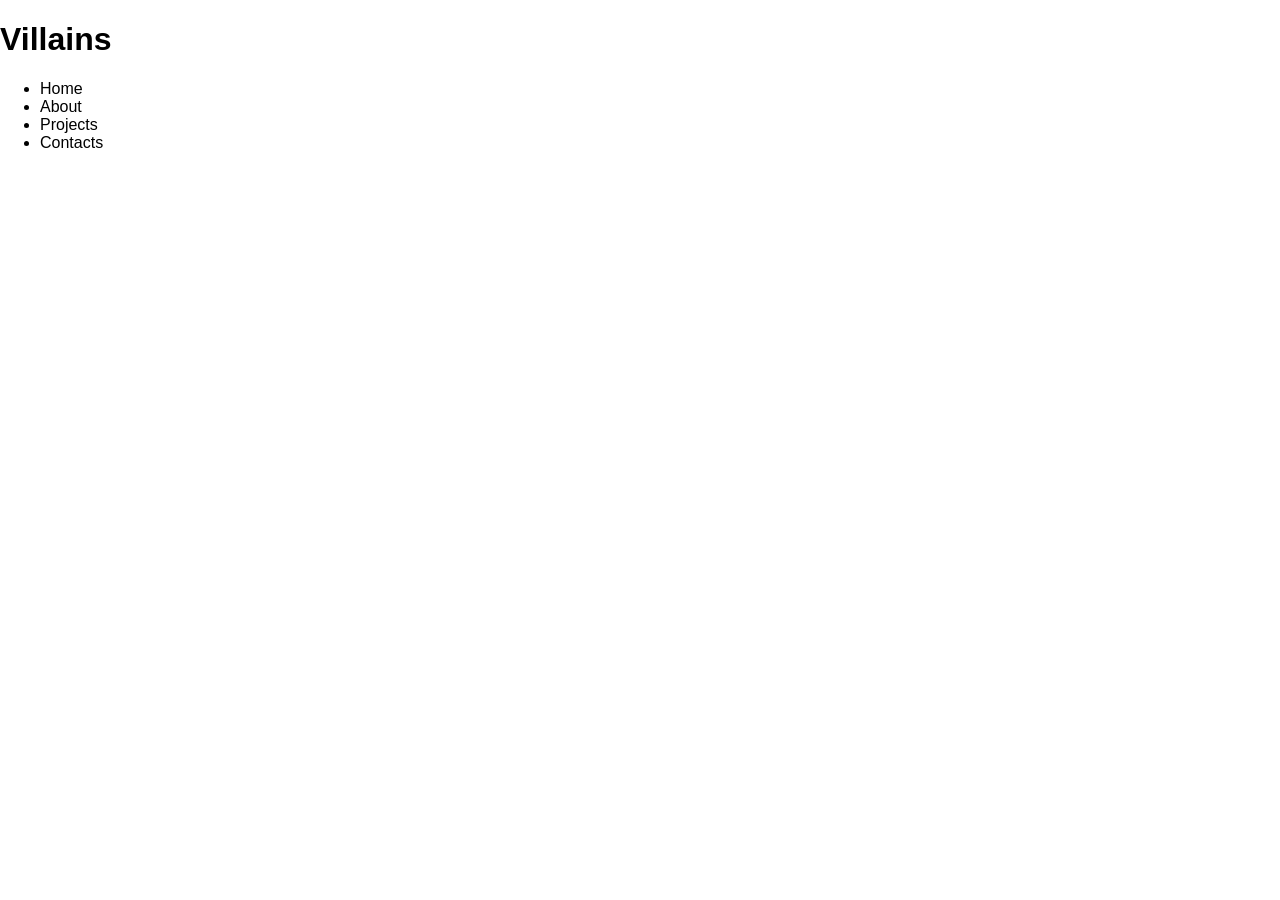
==== CSSDEMO/index.html @ f740b519 "css" ====
<!DOCTYPE html>
<html lang="en">
<head>
    <meta charset="UTF-8">
    <meta name="viewport" content="width=device-width, initial-scale=1.0">
    <link rel="stylesheet" href="style.css">
    <title>DOOMDAY</title>
</head>
<body>
    <h1>Villains</h1>

    <nav>
        <ul>
            <li>Home</li>
            <li>About</li>
            <li>Projects</li>
            <li>Contacts</li>
        </ul>
    </nav>

</body>

<div>
    <p></p>
</div>
</html>
---- CSSDEMO/style.css ----
body{
    font-family:'Gill Sans', 'Gill Sans MT', Calibri, 'Trebuchet MS', sans-serif;
    margin-left: auto;
}
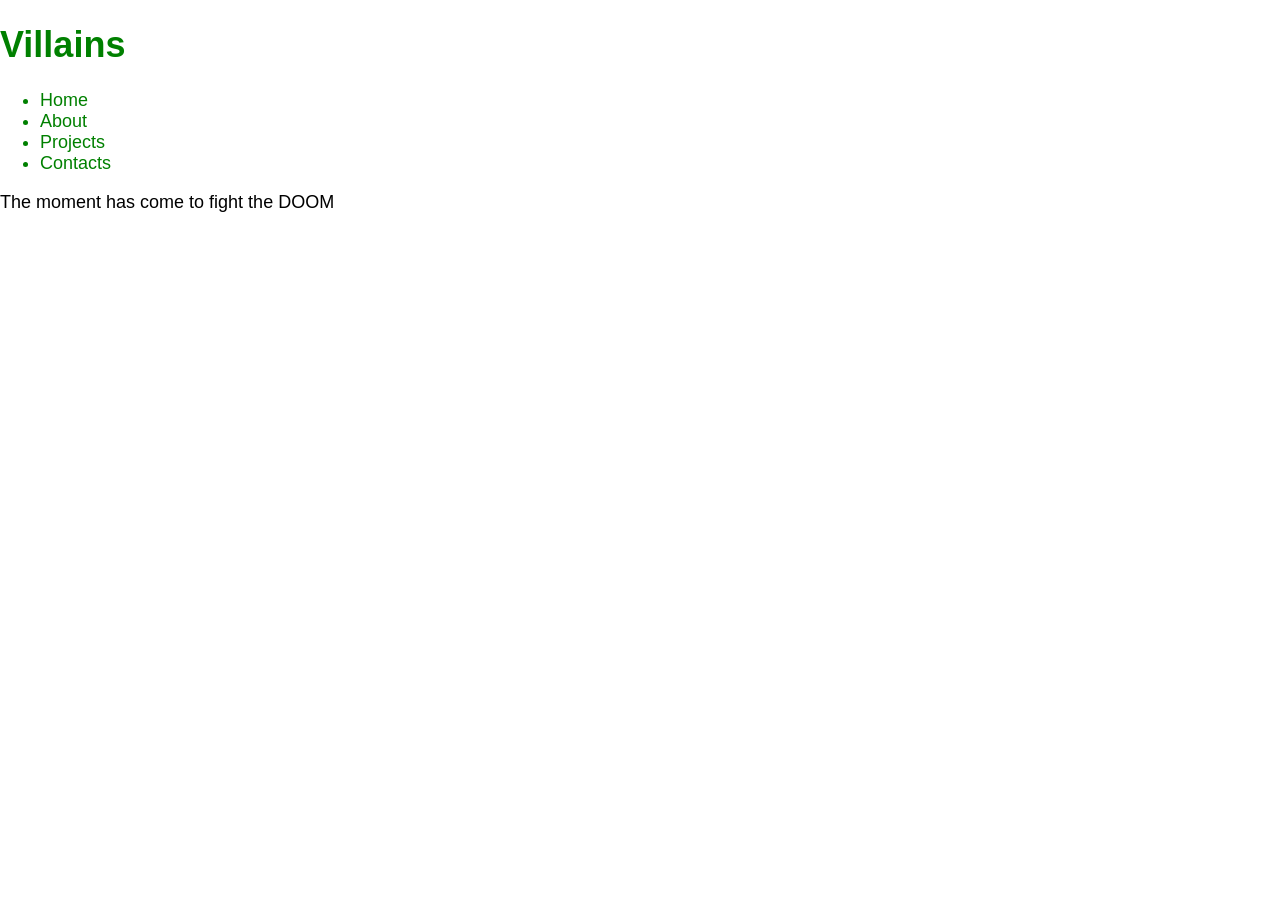
==== commit 3a597047: "update" ====
--- a/CSSDEMO/index.html
+++ b/CSSDEMO/index.html
@@ -7,20 +7,20 @@
     <title>DOOMDAY</title>
 </head>
 <body>
-    <h1>Villains</h1>
+    <h1 style="color: green;">Villains</h1>
 
     <nav>
         <ul>
-            <li>Home</li>
-            <li>About</li>
-            <li>Projects</li>
-            <li>Contacts</li>
+            <li style= "color: green;" >Home</li>
+            <li style= "color: green;">About</li>
+            <li style= "color: green;">Projects</li>
+            <li style= "color: green;">Contacts</li>
         </ul>
     </nav>
 
 </body>
 
 <div>
-    <p></p>
+    <p>The moment has come to fight the DOOM</p>
 </div>
 </html>
--- a/CSSDEMO/style.css
+++ b/CSSDEMO/style.css
@@ -1,5 +1,6 @@
 body{
     font-family:'Gill Sans', 'Gill Sans MT', Calibri, 'Trebuchet MS', sans-serif;
     margin-left: auto;
-}
-
+    color:black;
+    font-size: 18px; 
+}
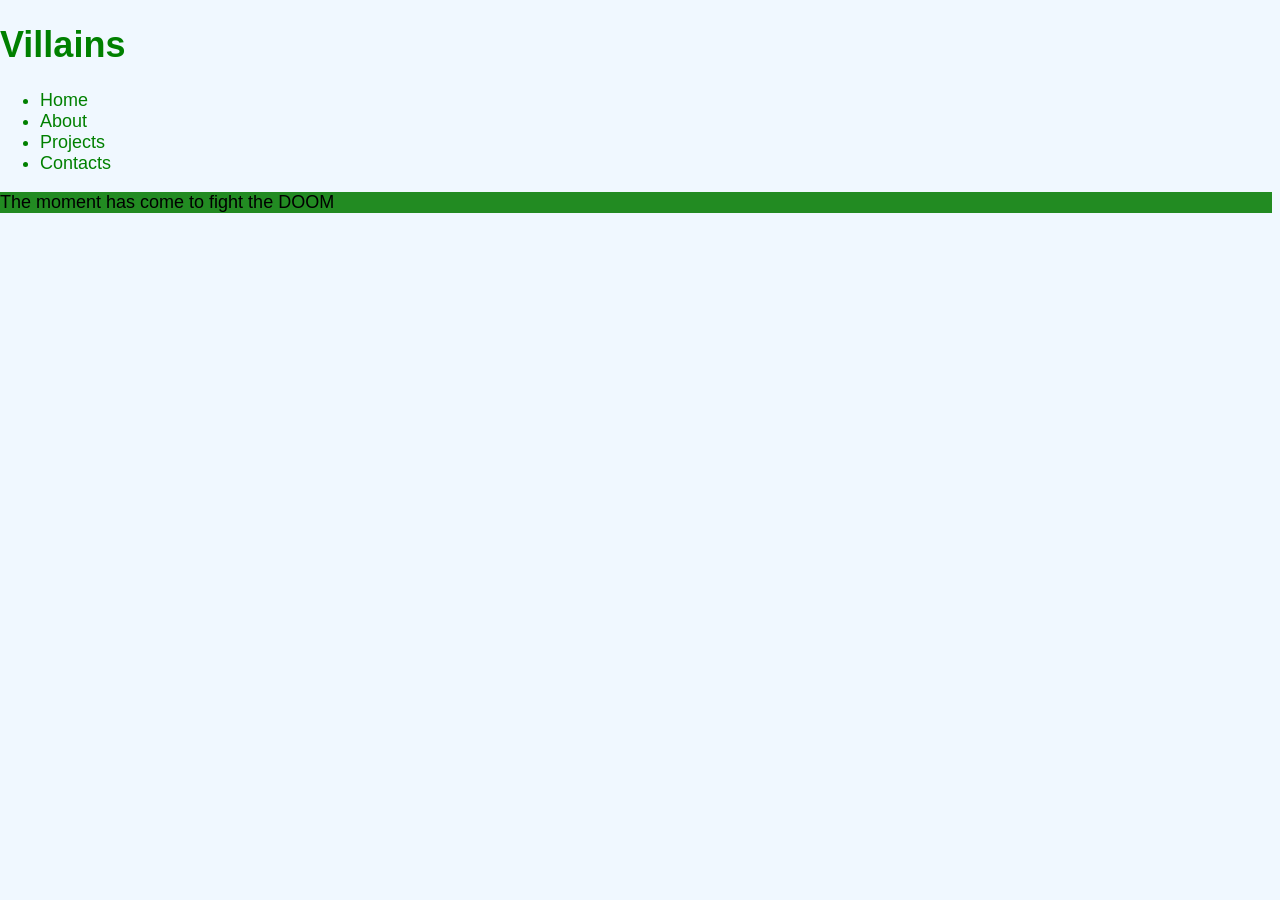
==== commit 37520085: "update" ====
--- a/CSSDEMO/index.html
+++ b/CSSDEMO/index.html
@@ -21,6 +21,15 @@
 </body>
 
 <div>
-    <p>The moment has come to fight the DOOM</p>
+    <p>The moment has come to fight the DOOM</p0>
 </div>
+
+<card> 
+    <p>
+        <ul>
+            
+        </ul>
+
+    </p>
+</card>
 </html>
--- a/CSSDEMO/style.css
+++ b/CSSDEMO/style.css
@@ -3,4 +3,20 @@
     margin-left: auto;
     color:black;
     font-size: 18px; 
-}+    background-color:aliceblue;
+}
+
+div {
+    background-color:forestgreen
+}
+
+p{
+    text-align: justify;
+}
+.card {
+    border: 1px solid #142d4e ;
+    margin: 18px;
+    padding: 10px;
+}
+
+
